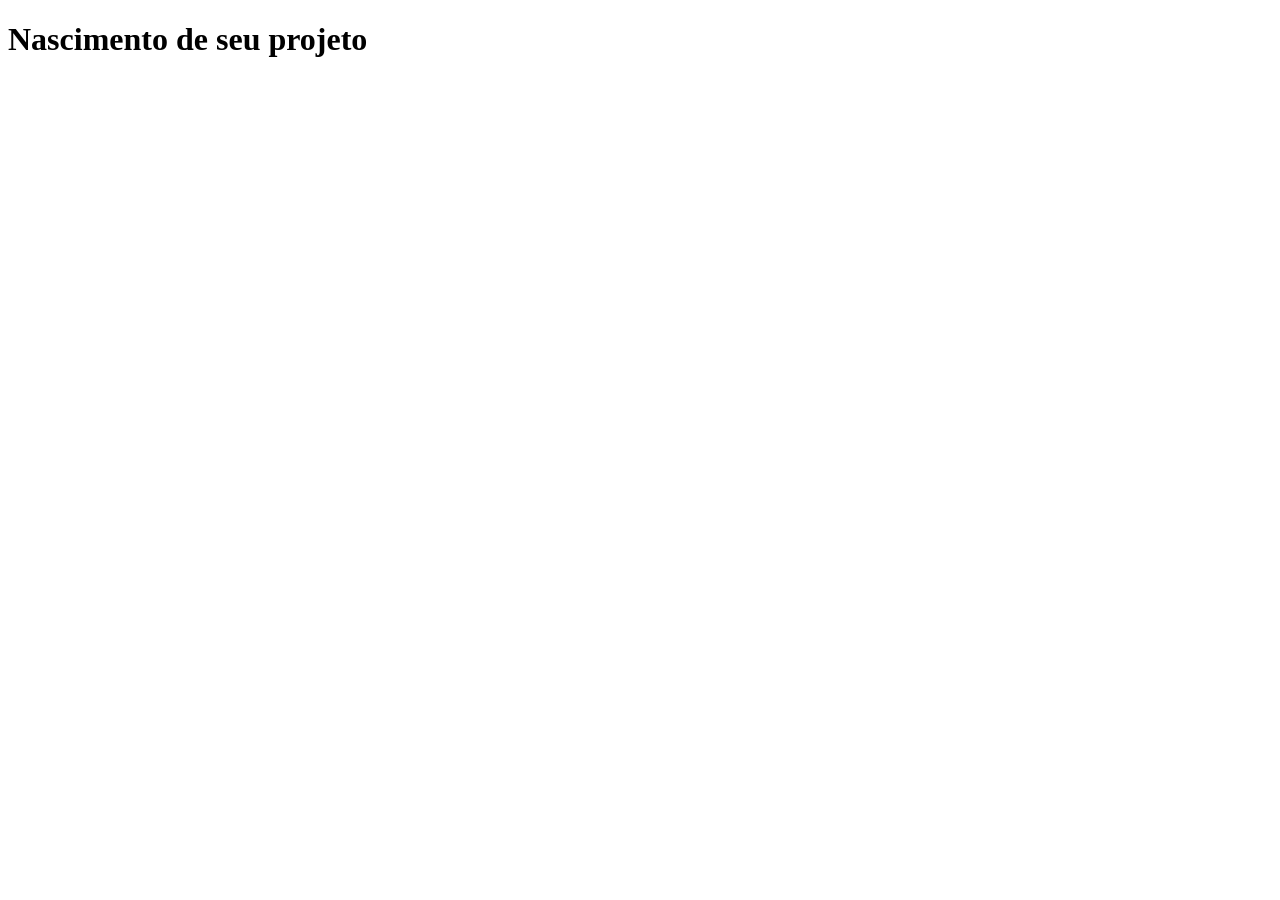
==== prg01_italo/pages/index.html @ 0f79161a "adicionando o favicon e o readme no meu projeto Hyperpes" ====
<!DOCTYPE html>
<html lang="pt-br">
<head>
    <meta charset="UTF-8">
    <meta name="viewport" content="width=device-width, initial-scale=1.0">
    <title>Programação Web</title>
    <link rel="shortcut icon" href="../assets/images/favicon.ico" type="image/x-icon">
</head>
<body>
    <h1>Nascimento de seu projeto</h1>
</body>
</html>
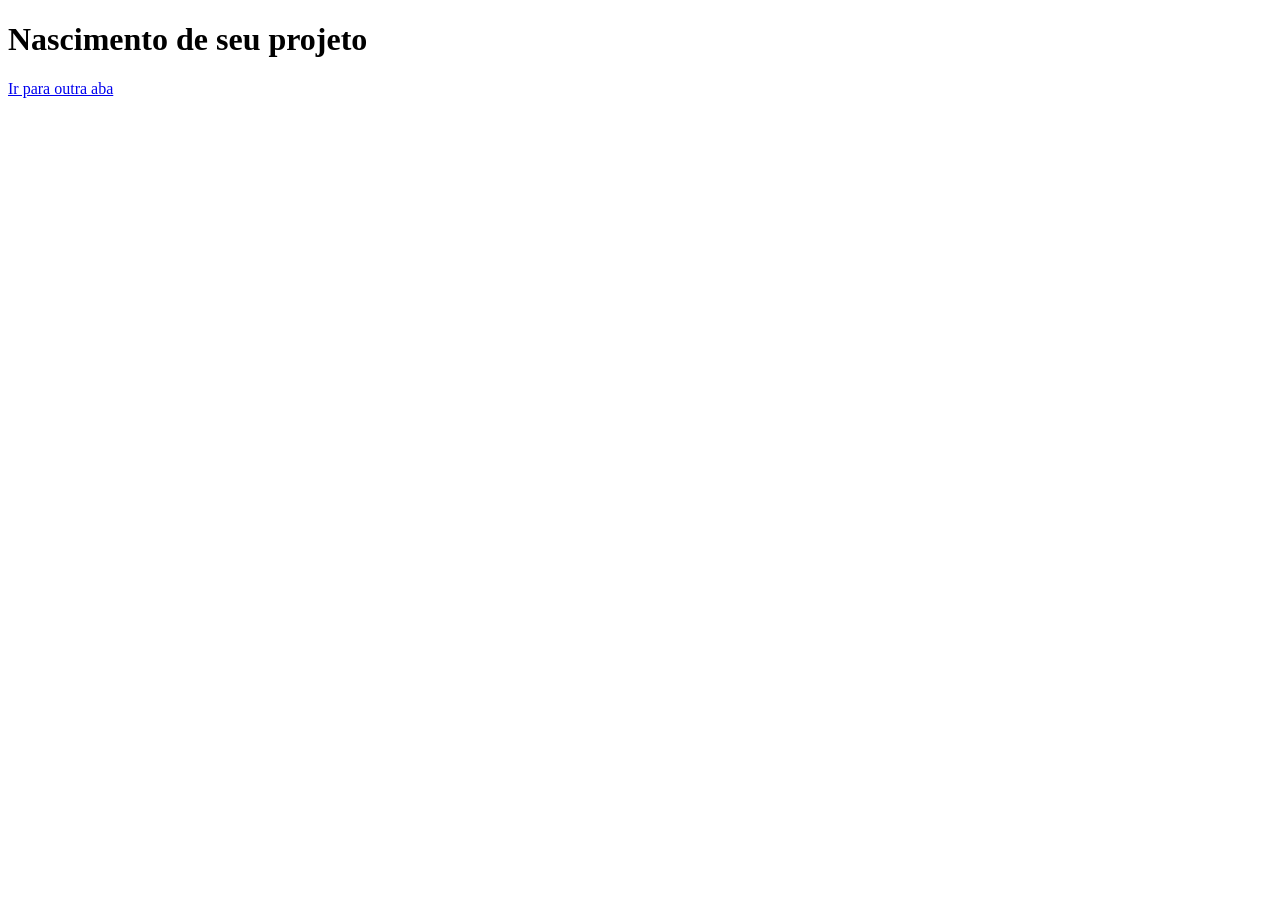
==== commit fab80f31: "criado uma nova pagina html e fazendo uma lista, favicon e imagem com o link" ====
--- a/prg01_italo/pages/index.html
+++ b/prg01_italo/pages/index.html
@@ -5,8 +5,10 @@
     <meta name="viewport" content="width=device-width, initial-scale=1.0">
     <title>Programação Web</title>
     <link rel="shortcut icon" href="../assets/images/favicon.ico" type="image/x-icon">
+    
 </head>
 <body>
     <h1>Nascimento de seu projeto</h1>
+    <a href="atividade-3.html">Ir para outra aba</a>
 </body>
 </html>
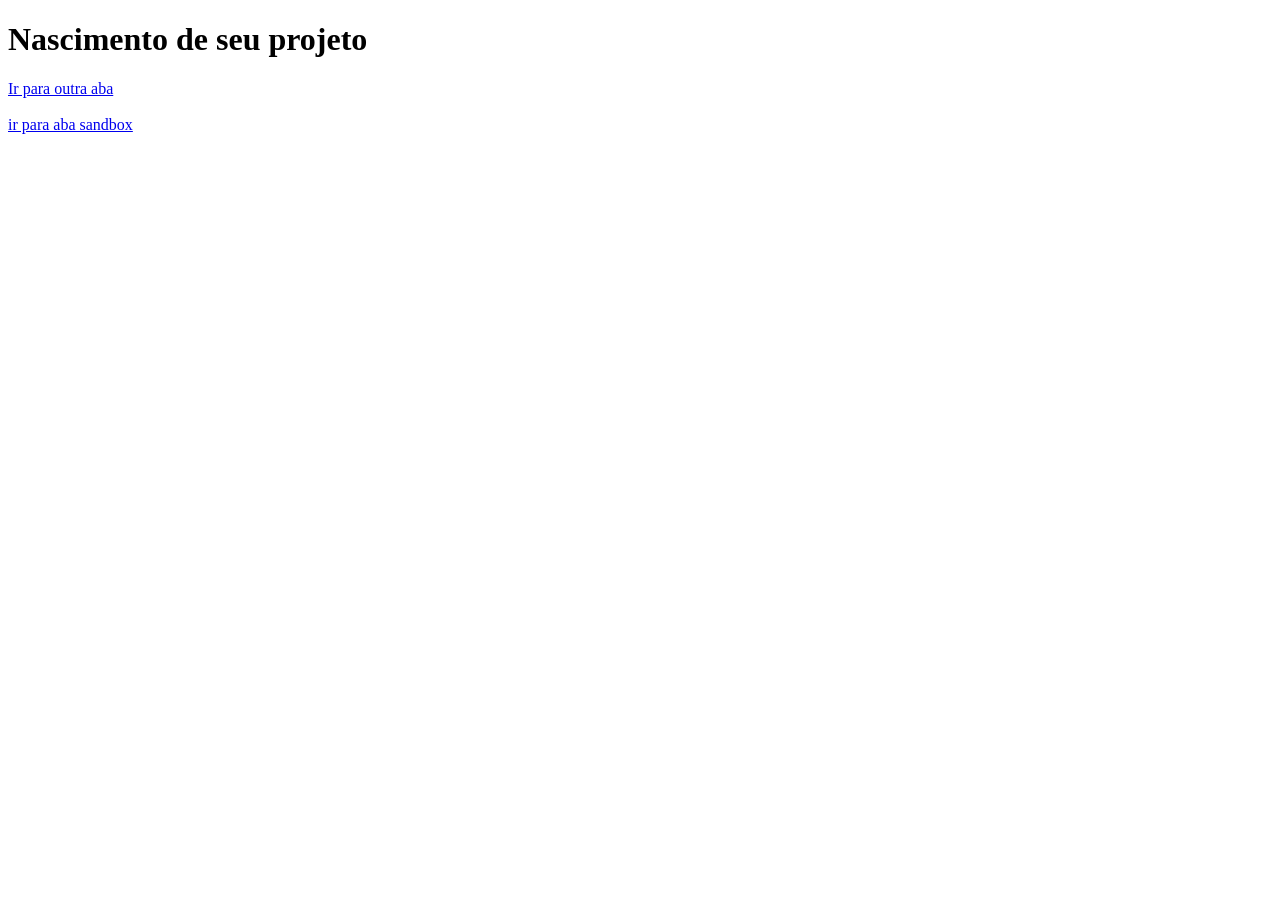
==== commit 6e329c72: "adicionando pagina sandbox com audio, video e css externo" ====
--- a/prg01_italo/pages/index.html
+++ b/prg01_italo/pages/index.html
@@ -5,10 +5,14 @@
     <meta name="viewport" content="width=device-width, initial-scale=1.0">
     <title>Programação Web</title>
     <link rel="shortcut icon" href="../assets/images/favicon.ico" type="image/x-icon">
+    <link rel="stylesheet" href="../assets/css/estilo.css">
     
 </head>
 <body>
     <h1>Nascimento de seu projeto</h1>
     <a href="atividade-3.html">Ir para outra aba</a>
+    <br>
+    <br>
+    <a href="sandbox.html">ir para aba sandbox</a>
 </body>
 </html>
--- a/prg01_italo/assets/css/estilo.css
+++ b/prg01_italo/assets/css/estilo.css
@@ -0,0 +1,7 @@
+.audio{
+    color: greenyellow;
+}
+
+.video{
+    color: red;
+}
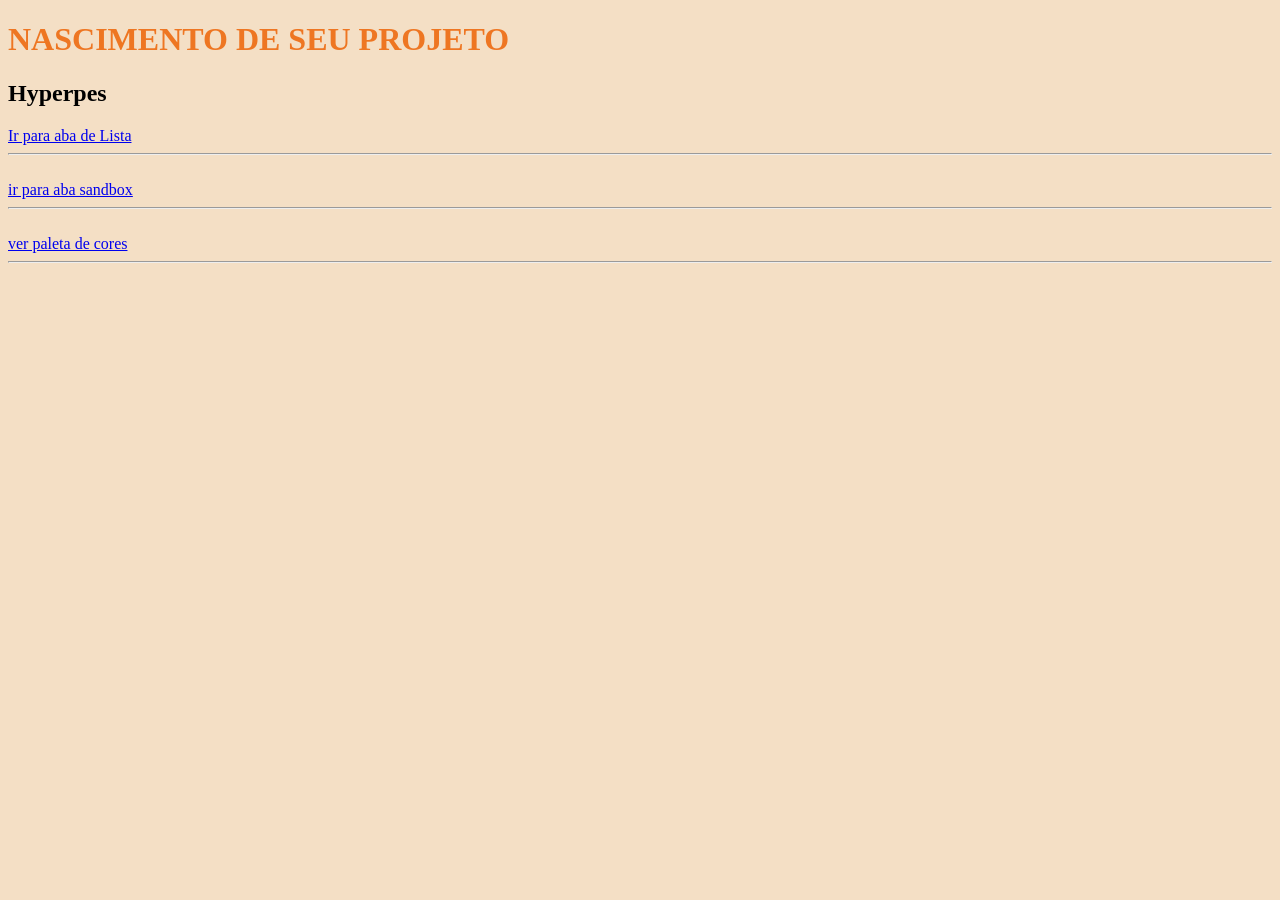
==== commit 803dee3d: "adicionando pagina de paleta de cores do projeto" ====
--- a/prg01_italo/pages/index.html
+++ b/prg01_italo/pages/index.html
@@ -4,15 +4,23 @@
     <meta charset="UTF-8">
     <meta name="viewport" content="width=device-width, initial-scale=1.0">
     <title>Programação Web</title>
+    <!-- Favicon do projeto (mesmo usado nas outras páginas) -->
     <link rel="shortcut icon" href="../assets/images/favicon.ico" type="image/x-icon">
+    <!-- CSS externo, compartilhado com todas as páginas do projeto -->
     <link rel="stylesheet" href="../assets/css/estilo.css">
     
 </head>
-<body>
-    <h1>Nascimento de seu projeto</h1>
-    <a href="atividade-3.html">Ir para outra aba</a>
-    <br>
+<body style="background-color: rgba(230, 182, 121, 0.432);">
+    <h1>NASCIMENTO DE SEU PROJETO</h1>
+    <h2>Hyperpes</h2>
+    <a href="atividade-3.html">Ir para aba de Lista</a>
+    <hr>
     <br>
     <a href="sandbox.html">ir para aba sandbox</a>
+    <hr>
+    <br>
+    <a href="paleta-cores.html">ver paleta de cores</a>
+    <hr>
+    <br>
 </body>
 </html>
--- a/prg01_italo/assets/css/estilo.css
+++ b/prg01_italo/assets/css/estilo.css
@@ -1,7 +1,31 @@
 .audio{
-    color: greenyellow;
+    color: rgb(150, 238, 18);
 }
 
 .video{
     color: red;
+}
+
+:root {
+    --cor-principal: #EE7622;
+    --cor-clara: #F7B98D;
+    --cor-media: #EE7622;
+    --cor-escura: #7A3B0E;
+}
+
+.cor-amostra {
+    width: 100px;
+    height: 100px;
+    display: inline-block;
+    border-radius: 8px;
+    margin: 5px;
+}
+
+.cor-principal { background-color: var(--cor-principal); }
+.cor-clara { background-color: var(--cor-clara); }
+.cor-media { background-color: var(--cor-media); }
+.cor-escura { background-color: var(--cor-escura); }
+
+h1 {
+    color: var(--cor-principal);
 }
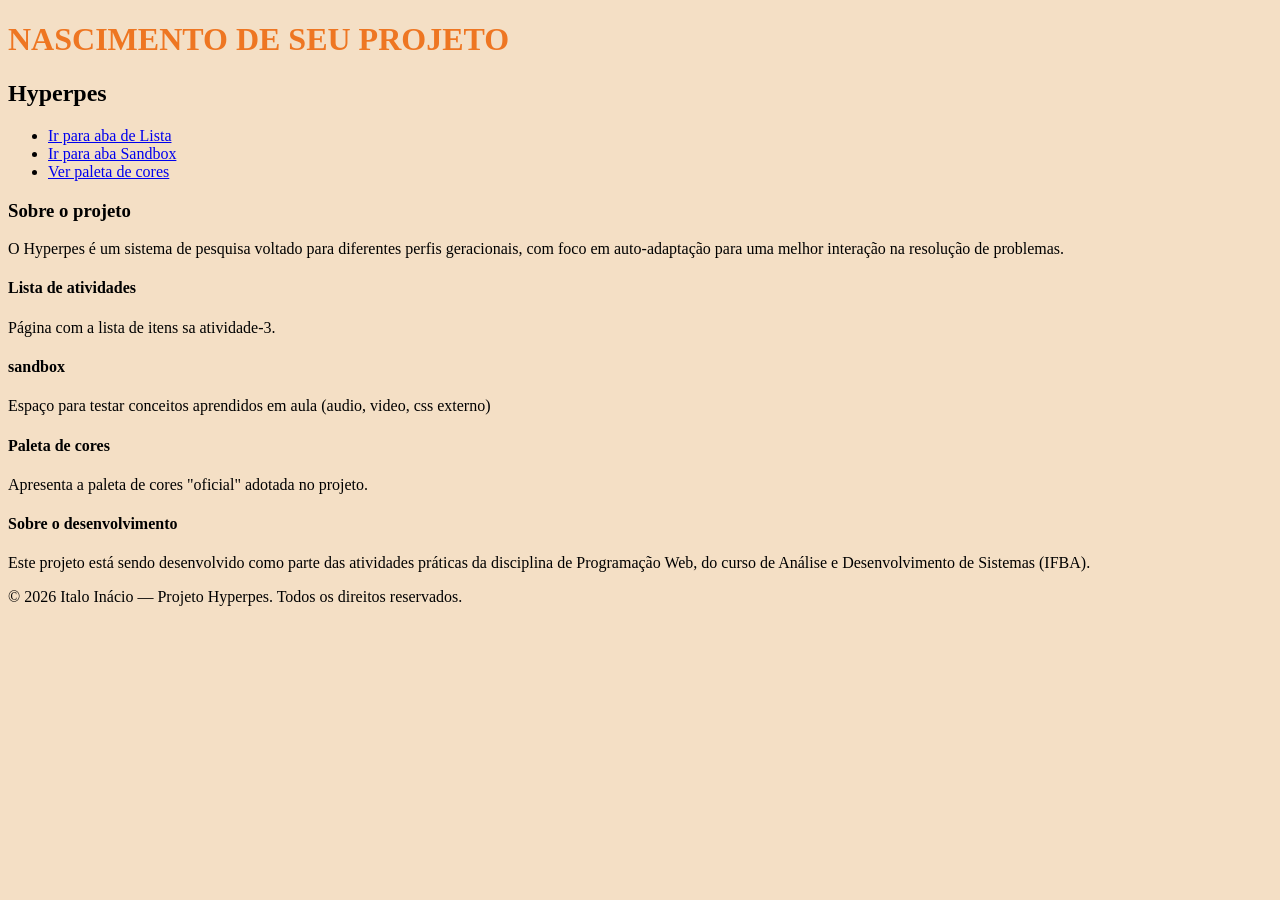
==== commit 1a1d38f3: "Aula 07: reestrutura index.html com tags semanticas (header, nav, main, section, article, aside, foo" ====
--- a/prg01_italo/pages/index.html
+++ b/prg01_italo/pages/index.html
@@ -11,16 +11,79 @@
     
 </head>
 <body style="background-color: rgba(230, 182, 121, 0.432);">
-    <h1>NASCIMENTO DE SEU PROJETO</h1>
-    <h2>Hyperpes</h2>
-    <a href="atividade-3.html">Ir para aba de Lista</a>
-    <hr>
-    <br>
-    <a href="sandbox.html">ir para aba sandbox</a>
-    <hr>
-    <br>
-    <a href="paleta-cores.html">ver paleta de cores</a>
-    <hr>
-    <br>
+    <!-- ===================== HEADER =====================
+         Cabeçalho da página: título principal (h1) e o
+         nome/"logotipo" textual do projeto (h2). -->
+
+    <header>
+        <h1>NASCIMENTO DE SEU PROJETO</h1>
+        <h2>Hyperpes</h2>
+    </header>
+
+    <!--  NAV 
+         Menu de navegação com os links para as páginas
+         internas do projeto (antes eram links soltos no body). -->
+    <nav>
+        <ul>
+            <li><a href="atividade-3.html">Ir para aba de Lista</a></li>
+            <li><a href="sandbox.html">Ir para aba Sandbox</a></li>
+            <li><a href="paleta-cores.html">Ver paleta de cores</a></li>
+        </ul>
+    </nav>
+
+    <!--  MAIN 
+         Delimita o conteúdo principal da página: tudo que não
+         é cabeçalho, navegação ou rodapé fica aqui dentro. -->
+
+    <main>
+
+        <!--SECTION: seção tematica "sobre o projeto"-->
+        <section>
+            <h3>Sobre o projeto</h3>
+            <p>
+                O Hyperpes é um sistema de pesquisa voltado para diferentes
+                perfis geracionais, com foco em auto-adaptação para uma
+                melhor interação na resolução de problemas.
+            </p>
+
+            <!-- ARTICLE: conteúdo independente dentro da section.
+                 Cada article funciona como um "card" apresentando
+                 uma das páginas do projeto. -->
+            <article>
+                <h4>Lista de atividades</h4>
+                <p>Página com a lista de itens sa atividade-3.</p>
+            </article>
+
+            <article>
+                <h4>sandbox</h4>
+                <p>Espaço para testar conceitos aprendidos em aula (audio, video, css externo)</p>
+            </article>
+
+            <article>
+                <h4>Paleta de cores</h4>
+                <p>Apresenta a paleta de cores "oficial" adotada no projeto.</p>
+            </article>
+        </section>
+
+        <!-- ASIDE: conteúdo complementar/periférico, não essencial
+             para entender a página principal, mas dá contexto extra. -->
+        
+        <aside>
+            <h4>Sobre o desenvolvimento</h4>
+            <p>
+                Este projeto está sendo desenvolvido como parte das
+                atividades práticas da disciplina de Programação Web,
+                do curso de Análise e Desenvolvimento de Sistemas (IFBA).
+            </p>
+        </aside>
+
+    </main>
+
+    <!-- FOOTER
+         Rodapé com informações de autoria e créditos. -->
+    <footer>
+        <p>&copy; 2026 Italo Inácio — Projeto Hyperpes. Todos os direitos reservados.</p>
+    </footer>
+   
 </body>
 </html>
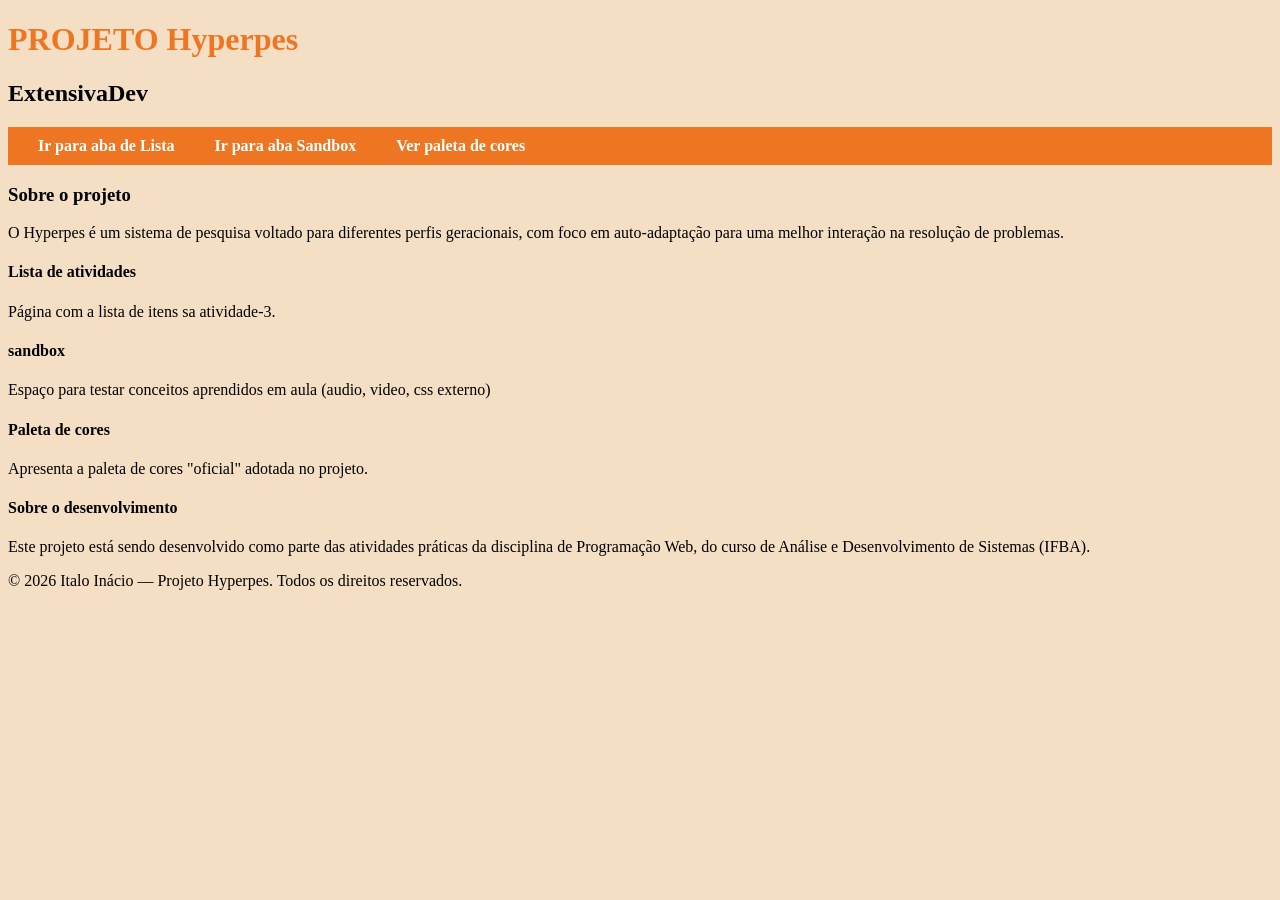
==== commit fd92d7ae: "estilizando menu de navegacao e aplicando responsividade com media query" ====
--- a/prg01_italo/pages/index.html
+++ b/prg01_italo/pages/index.html
@@ -16,14 +16,14 @@
          nome/"logotipo" textual do projeto (h2). -->
 
     <header>
-        <h1>NASCIMENTO DE SEU PROJETO</h1>
-        <h2>Hyperpes</h2>
+        <h1>PROJETO Hyperpes</h1>
+        <h2>ExtensivaDev</h2>
     </header>
 
     <!--  NAV 
          Menu de navegação com os links para as páginas
          internas do projeto (antes eram links soltos no body). -->
-    <nav>
+    <nav id="menu">
         <ul>
             <li><a href="atividade-3.html">Ir para aba de Lista</a></li>
             <li><a href="sandbox.html">Ir para aba Sandbox</a></li>
--- a/prg01_italo/assets/css/estilo.css
+++ b/prg01_italo/assets/css/estilo.css
@@ -28,4 +28,57 @@
 
 h1 {
     color: var(--cor-principal);
+}
+
+/* ---------- Menu de navegação ---------- */
+
+/* Remove o estilo padrão de lista (bolinhas) e deixa os itens
+   um do lado do outro, em vez de um embaixo do outro */
+
+#menu ul{
+    list-style: none;
+    display: flex;
+    gap: 20px;
+    padding: 10px 20px;
+    margin: 0;
+    background-color: var(--cor-principal);
+}
+
+#menu li {
+    padding: 0;             /* tira o padding duplicado do item */
+}
+
+/*Cada item do menu */
+#menu li a{
+    padding: 5px 10px;
+    color: white;
+    text-decoration: none;
+    font-weight: bold;
+}
+
+/*efeito ao passar o mouse em cima do link*/
+#menu li a:hover{
+    color: var(--cor-escura);
+    background-color: rgba(255, 255, 255, 0.2); 
+    border-radius: 4px;
+}
+
+.segundario{
+    text-decoration: none;
+    color: rgb(85, 240, 150);
+}
+
+.segundario:hover{
+    color: rgb(47, 125, 241);
+    font-size: 22px;
+    font-weight: bold;
+}
+
+
+/* Quando a tela for menor que 600px de largura, o menu
+   empilha os itens verticalmente em vez de lado a lado */
+@media (max-width: 600px) {
+    #menu ul {
+        flex-direction: column;
+    }
 }
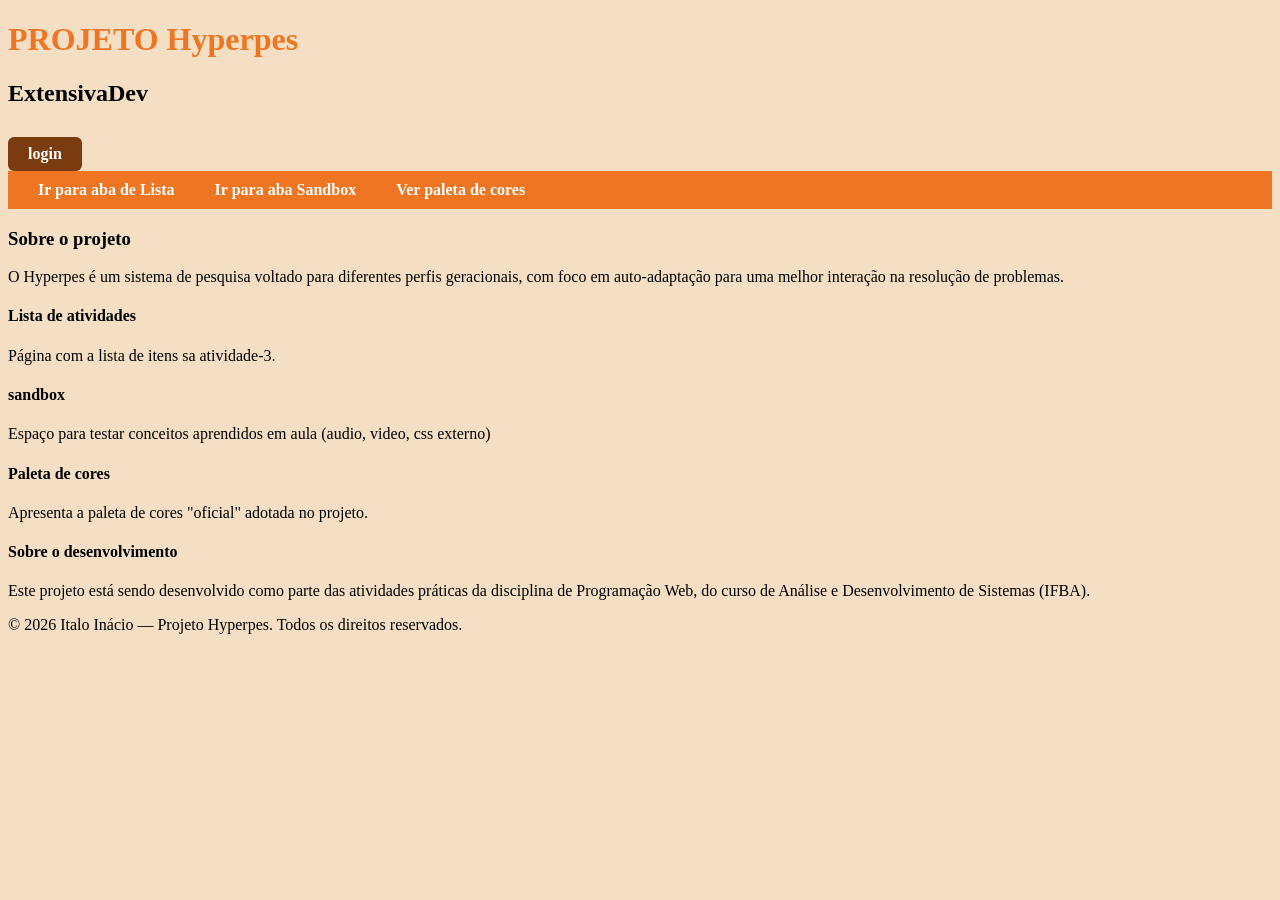
==== commit 0c641eb0: "adicionando fluxo de login com validacao e painel administrativo com tabela de usuarios" ====
--- a/prg01_italo/pages/index.html
+++ b/prg01_italo/pages/index.html
@@ -18,6 +18,7 @@
     <header>
         <h1>PROJETO Hyperpes</h1>
         <h2>ExtensivaDev</h2>
+        <a href="login.html" class="btn-login">login</a>
     </header>
 
     <!--  NAV 
--- a/prg01_italo/assets/css/estilo.css
+++ b/prg01_italo/assets/css/estilo.css
@@ -81,4 +81,143 @@
     #menu ul {
         flex-direction: column;
     }
-}+}
+
+img{
+    max-width: 100%;
+    height: auto;
+}
+
+iframe{
+    max-width: 100%;
+}
+
+@media (max-width: 600px){
+    iframe{
+        width: 100%;
+        height: 200px;
+    }
+}
+
+audio{
+    max-width: 100%;
+}
+
+.btn-login{
+    display: inline-block;
+    background-color: var(--cor-escura);
+    color: white;
+    text-decoration: none;
+    font-weight: bold;
+    padding: 8px 20px;
+    border-radius: 6px;
+    margin-top: 10px;
+}
+
+.btn-login:hover{
+    background-color: var(--cor-clara);
+}
+
+.login-container {
+    max-width: 350px;
+    margin: 50px auto;
+    padding: 20px;
+    background-color: white;
+    border-radius: 8px;
+}
+
+.campo {
+    margin-bottom: 15px;
+    display: flex;
+    flex-direction: column;
+}
+
+.campo label {
+    margin-bottom: 5px;
+    font-weight: bold;
+}
+
+.campo input {
+    padding: 8px;
+    border: 1px solid #ccc;
+    border-radius: 4px;
+}
+
+/* Borda vermelha quando o campo está inválido (classe adicionada via JS) */
+.campo-invalido {
+    border-color: red !important;
+}
+
+/* Mensagem de erro abaixo do campo */
+.erro {
+    color: red;
+    font-size: 0.85em;
+    min-height: 1em;
+}
+
+.admin-container {
+    max-width: 800px;
+    margin: 30px auto;
+    padding: 20px;
+}
+
+.tabela-usuarios {
+    width: 100%;
+    border-collapse: collapse;
+    background-color: white;
+    margin: 20px 0;
+}
+
+.tabela-usuarios th,
+.tabela-usuarios td {
+    padding: 10px;
+    text-align: left;
+    border-bottom: 1px solid #ddd;
+}
+
+.tabela-usuarios th {
+    background-color: var(--cor-principal);
+    color: white;
+}
+
+/* Zebra: linhas alternadas com fundo levemente diferente, facilita leitura */
+.tabela-usuarios tbody tr:nth-child(even) {
+    background-color: #f9f9f9;
+}
+
+.btn-editar,
+.btn-excluir {
+    padding: 6px 12px;
+    border: none;
+    border-radius: 4px;
+    color: white;
+    cursor: pointer;
+    margin-right: 5px;
+    font-size: 0.9em;
+}
+
+.btn-editar {
+    background-color: var(--cor-media);
+}
+
+.btn-editar:hover {
+    background-color: var(--cor-escura);
+}
+
+.btn-excluir {
+    background-color: #cc3333;
+}
+
+.btn-excluir:hover {
+    background-color: #991f1f;
+}
+
+/* Responsividade: tabela vira scroll horizontal em telas pequenas,
+   em vez de espremer as colunas e ficar ilegível */
+@media (max-width: 600px) {
+    .tabela-usuarios {
+        display: block;
+        overflow-x: auto;
+        white-space: nowrap;
+    }
+}
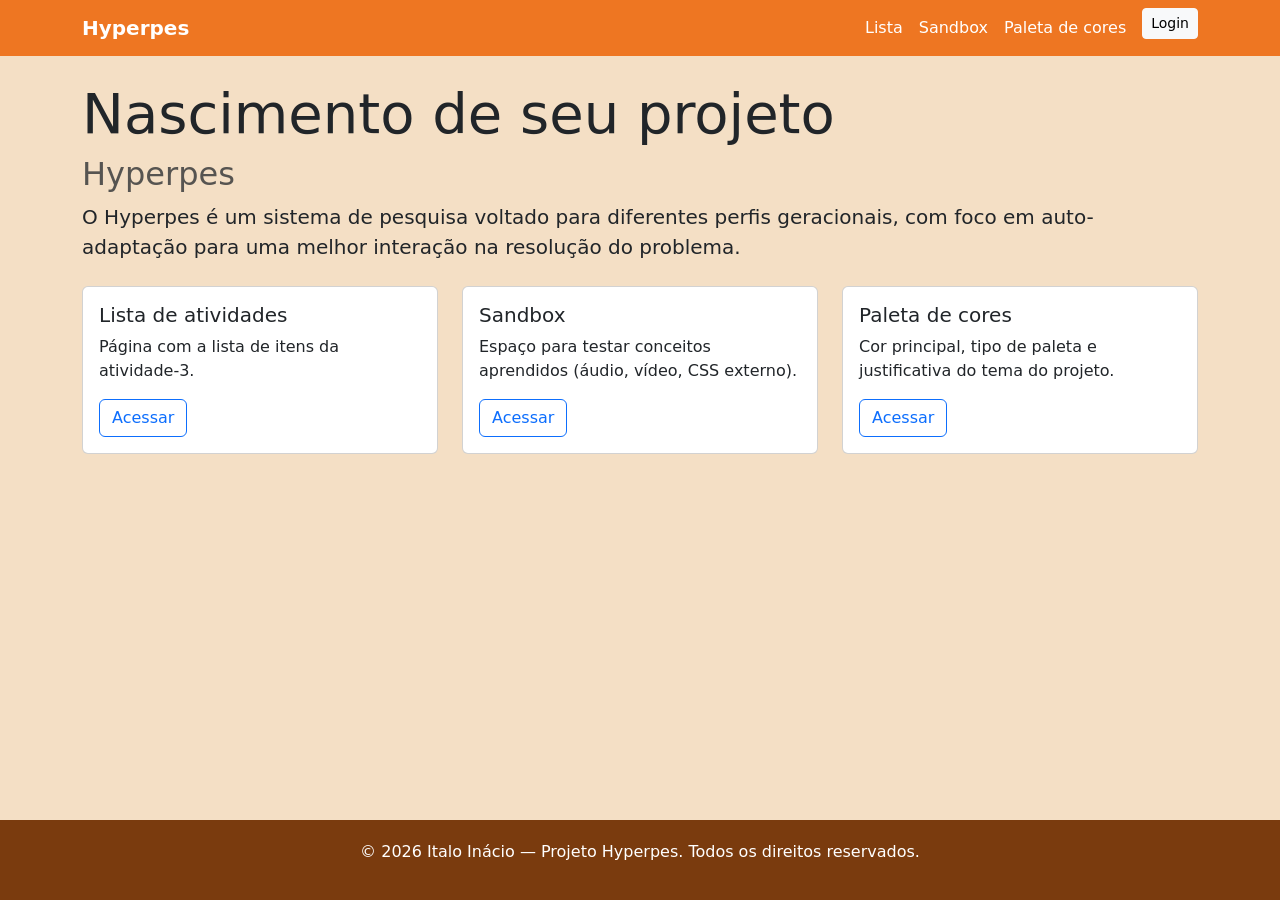
==== commit d417e4aa: "implementando bootstrap 5 no projeto e limpando css nao utilizado" ====
--- a/prg01_italo/pages/index.html
+++ b/prg01_italo/pages/index.html
@@ -8,83 +8,79 @@
     <link rel="shortcut icon" href="../assets/images/favicon.ico" type="image/x-icon">
     <!-- CSS externo, compartilhado com todas as páginas do projeto -->
     <link rel="stylesheet" href="../assets/css/estilo.css">
+    <!--bootstrap-->
+    <link rel="stylesheet" href="../assets/css/bootstrap.min.css">
     
 </head>
 <body style="background-color: rgba(230, 182, 121, 0.432);">
-    <!-- ===================== HEADER =====================
-         Cabeçalho da página: título principal (h1) e o
-         nome/"logotipo" textual do projeto (h2). -->
+    
+    <header>
+    <!-- Navbar do Bootstrap, reaproveitando seus links -->
+    <nav class="navbar navbar-expand-lg" style="background-color: var(--cor-principal);">
+        <div class="container">
+            <a class="navbar-brand text-white fw-bold" href="index.html">Hyperpes</a>
+            <button class="navbar-toggler" type="button" data-bs-toggle="collapse" data-bs-target="#navMenu">
+                <span class="navbar-toggler-icon"></span>
+            </button>
+            <div class="collapse navbar-collapse" id="navMenu">
+                <ul class="navbar-nav ms-auto">
+                    <li class="nav-item"><a class="nav-link text-white" href="atividade-3.html">Lista</a></li>
+                    <li class="nav-item"><a class="nav-link text-white" href="sandbox.html">Sandbox</a></li>
+                    <li class="nav-item"><a class="nav-link text-white" href="paleta-cores.html">Paleta de cores</a></li>
+                    <li class="nav-item">
+                        <a class="btn btn-light btn-sm ms-2" href="login.html">Login</a>
+                    </li>
+                </ul>
+            </div>
+        </div>
+    </nav>
+</header>
 
-    <header>
-        <h1>PROJETO Hyperpes</h1>
-        <h2>ExtensivaDev</h2>
-        <a href="login.html" class="btn-login">login</a>
-    </header>
+<main class="container mt-4">
+    <h1 class="display-4">Nascimento de seu projeto</h1>
+    <h2 class="text-muted">Hyperpes</h2>
+    <p class="lead">
+        O Hyperpes é um sistema de pesquisa voltado para diferentes perfis geracionais,
+        com foco em auto-adaptação para uma melhor interação na resolução do problema.
+    </p>
 
-    <!--  NAV 
-         Menu de navegação com os links para as páginas
-         internas do projeto (antes eram links soltos no body). -->
-    <nav id="menu">
-        <ul>
-            <li><a href="atividade-3.html">Ir para aba de Lista</a></li>
-            <li><a href="sandbox.html">Ir para aba Sandbox</a></li>
-            <li><a href="paleta-cores.html">Ver paleta de cores</a></li>
-        </ul>
-    </nav>
-
-    <!--  MAIN 
-         Delimita o conteúdo principal da página: tudo que não
-         é cabeçalho, navegação ou rodapé fica aqui dentro. -->
-
-    <main>
-
-        <!--SECTION: seção tematica "sobre o projeto"-->
-        <section>
-            <h3>Sobre o projeto</h3>
-            <p>
-                O Hyperpes é um sistema de pesquisa voltado para diferentes
-                perfis geracionais, com foco em auto-adaptação para uma
-                melhor interação na resolução de problemas.
-            </p>
-
-            <!-- ARTICLE: conteúdo independente dentro da section.
-                 Cada article funciona como um "card" apresentando
-                 uma das páginas do projeto. -->
-            <article>
-                <h4>Lista de atividades</h4>
-                <p>Página com a lista de itens sa atividade-3.</p>
-            </article>
-
-            <article>
-                <h4>sandbox</h4>
-                <p>Espaço para testar conceitos aprendidos em aula (audio, video, css externo)</p>
-            </article>
-
-            <article>
-                <h4>Paleta de cores</h4>
-                <p>Apresenta a paleta de cores "oficial" adotada no projeto.</p>
-            </article>
-        </section>
-
-        <!-- ASIDE: conteúdo complementar/periférico, não essencial
-             para entender a página principal, mas dá contexto extra. -->
-        
-        <aside>
-            <h4>Sobre o desenvolvimento</h4>
-            <p>
-                Este projeto está sendo desenvolvido como parte das
-                atividades práticas da disciplina de Programação Web,
-                do curso de Análise e Desenvolvimento de Sistemas (IFBA).
-            </p>
-        </aside>
-
-    </main>
+    <!-- Grid: organiza os cards lado a lado em telas grandes, empilhados no celular -->
+    <div class="row mt-4">
+        <div class="col-12 col-md-4 mb-3">
+            <div class="card h-100">
+                <div class="card-body">
+                    <h5 class="card-title">Lista de atividades</h5>
+                    <p class="card-text">Página com a lista de itens da atividade-3.</p>
+                    <a href="atividade-3.html" class="btn btn-outline-primary">Acessar</a>
+                </div>
+            </div>
+        </div>
+        <div class="col-12 col-md-4 mb-3">
+            <div class="card h-100">
+                <div class="card-body">
+                    <h5 class="card-title">Sandbox</h5>
+                    <p class="card-text">Espaço para testar conceitos aprendidos (áudio, vídeo, CSS externo).</p>
+                    <a href="sandbox.html" class="btn btn-outline-primary">Acessar</a>
+                </div>
+            </div>
+        </div>
+        <div class="col-12 col-md-4 mb-3">
+            <div class="card h-100">
+                <div class="card-body">
+                    <h5 class="card-title">Paleta de cores</h5>
+                    <p class="card-text">Cor principal, tipo de paleta e justificativa do tema do projeto.</p>
+                    <a href="paleta-cores.html" class="btn btn-outline-primary">Acessar</a>
+                </div>
+            </div>
+        </div>
+    </div>
+</main>
 
     <!-- FOOTER
          Rodapé com informações de autoria e créditos. -->
     <footer>
         <p>&copy; 2026 Italo Inácio — Projeto Hyperpes. Todos os direitos reservados.</p>
     </footer>
-   
+   <script src="../assets/js/bootstrap.bundle.min.js"></script>
 </body>
 </html>
--- a/prg01_italo/assets/css/estilo.css
+++ b/prg01_italo/assets/css/estilo.css
@@ -30,38 +30,6 @@
     color: var(--cor-principal);
 }
 
-/* ---------- Menu de navegação ---------- */
-
-/* Remove o estilo padrão de lista (bolinhas) e deixa os itens
-   um do lado do outro, em vez de um embaixo do outro */
-
-#menu ul{
-    list-style: none;
-    display: flex;
-    gap: 20px;
-    padding: 10px 20px;
-    margin: 0;
-    background-color: var(--cor-principal);
-}
-
-#menu li {
-    padding: 0;             /* tira o padding duplicado do item */
-}
-
-/*Cada item do menu */
-#menu li a{
-    padding: 5px 10px;
-    color: white;
-    text-decoration: none;
-    font-weight: bold;
-}
-
-/*efeito ao passar o mouse em cima do link*/
-#menu li a:hover{
-    color: var(--cor-escura);
-    background-color: rgba(255, 255, 255, 0.2); 
-    border-radius: 4px;
-}
 
 .segundario{
     text-decoration: none;
@@ -74,15 +42,6 @@
     font-weight: bold;
 }
 
-
-/* Quando a tela for menor que 600px de largura, o menu
-   empilha os itens verticalmente em vez de lado a lado */
-@media (max-width: 600px) {
-    #menu ul {
-        flex-direction: column;
-    }
-}
-
 img{
     max-width: 100%;
     height: auto;
@@ -90,134 +49,38 @@
 
 iframe{
     max-width: 100%;
-}
-
-@media (max-width: 600px){
-    iframe{
-        width: 100%;
-        height: 200px;
-    }
+    width: 100%;
+    height: 200px;
 }
 
 audio{
     max-width: 100%;
 }
 
-.btn-login{
-    display: inline-block;
+/* Faz o footer "grudar" no fim da tela, mesmo em páginas com pouco conteúdo */
+html, body {
+    height: 100%;
+}
+
+body {
+    display: flex;
+    flex-direction: column;
+    min-height: 100vh;
+}
+
+main {
+    flex: 1;   /* o main "cresce" para ocupar o espaço disponível,
+                  empurrando o footer para baixo */
+}
+
+footer {
     background-color: var(--cor-escura);
     color: white;
-    text-decoration: none;
-    font-weight: bold;
-    padding: 8px 20px;
-    border-radius: 6px;
-    margin-top: 10px;
+    text-align: center;
+    padding: 20px;
+    margin-top: 40px;
 }
 
-.btn-login:hover{
-    background-color: var(--cor-clara);
-}
-
-.login-container {
-    max-width: 350px;
-    margin: 50px auto;
-    padding: 20px;
-    background-color: white;
-    border-radius: 8px;
-}
-
-.campo {
-    margin-bottom: 15px;
-    display: flex;
-    flex-direction: column;
-}
-
-.campo label {
-    margin-bottom: 5px;
-    font-weight: bold;
-}
-
-.campo input {
-    padding: 8px;
-    border: 1px solid #ccc;
-    border-radius: 4px;
-}
-
-/* Borda vermelha quando o campo está inválido (classe adicionada via JS) */
-.campo-invalido {
-    border-color: red !important;
-}
-
-/* Mensagem de erro abaixo do campo */
-.erro {
-    color: red;
-    font-size: 0.85em;
-    min-height: 1em;
-}
-
-.admin-container {
-    max-width: 800px;
-    margin: 30px auto;
-    padding: 20px;
-}
-
-.tabela-usuarios {
-    width: 100%;
-    border-collapse: collapse;
-    background-color: white;
-    margin: 20px 0;
-}
-
-.tabela-usuarios th,
-.tabela-usuarios td {
-    padding: 10px;
-    text-align: left;
-    border-bottom: 1px solid #ddd;
-}
-
-.tabela-usuarios th {
-    background-color: var(--cor-principal);
-    color: white;
-}
-
-/* Zebra: linhas alternadas com fundo levemente diferente, facilita leitura */
-.tabela-usuarios tbody tr:nth-child(even) {
-    background-color: #f9f9f9;
-}
-
-.btn-editar,
-.btn-excluir {
-    padding: 6px 12px;
-    border: none;
-    border-radius: 4px;
-    color: white;
-    cursor: pointer;
-    margin-right: 5px;
-    font-size: 0.9em;
-}
-
-.btn-editar {
-    background-color: var(--cor-media);
-}
-
-.btn-editar:hover {
-    background-color: var(--cor-escura);
-}
-
-.btn-excluir {
-    background-color: #cc3333;
-}
-
-.btn-excluir:hover {
-    background-color: #991f1f;
-}
-
-/* Responsividade: tabela vira scroll horizontal em telas pequenas,
-   em vez de espremer as colunas e ficar ilegível */
-@media (max-width: 600px) {
-    .tabela-usuarios {
-        display: block;
-        overflow-x: auto;
-        white-space: nowrap;
-    }
-}
+footer a {
+    color: var(--cor-clara);
+}
